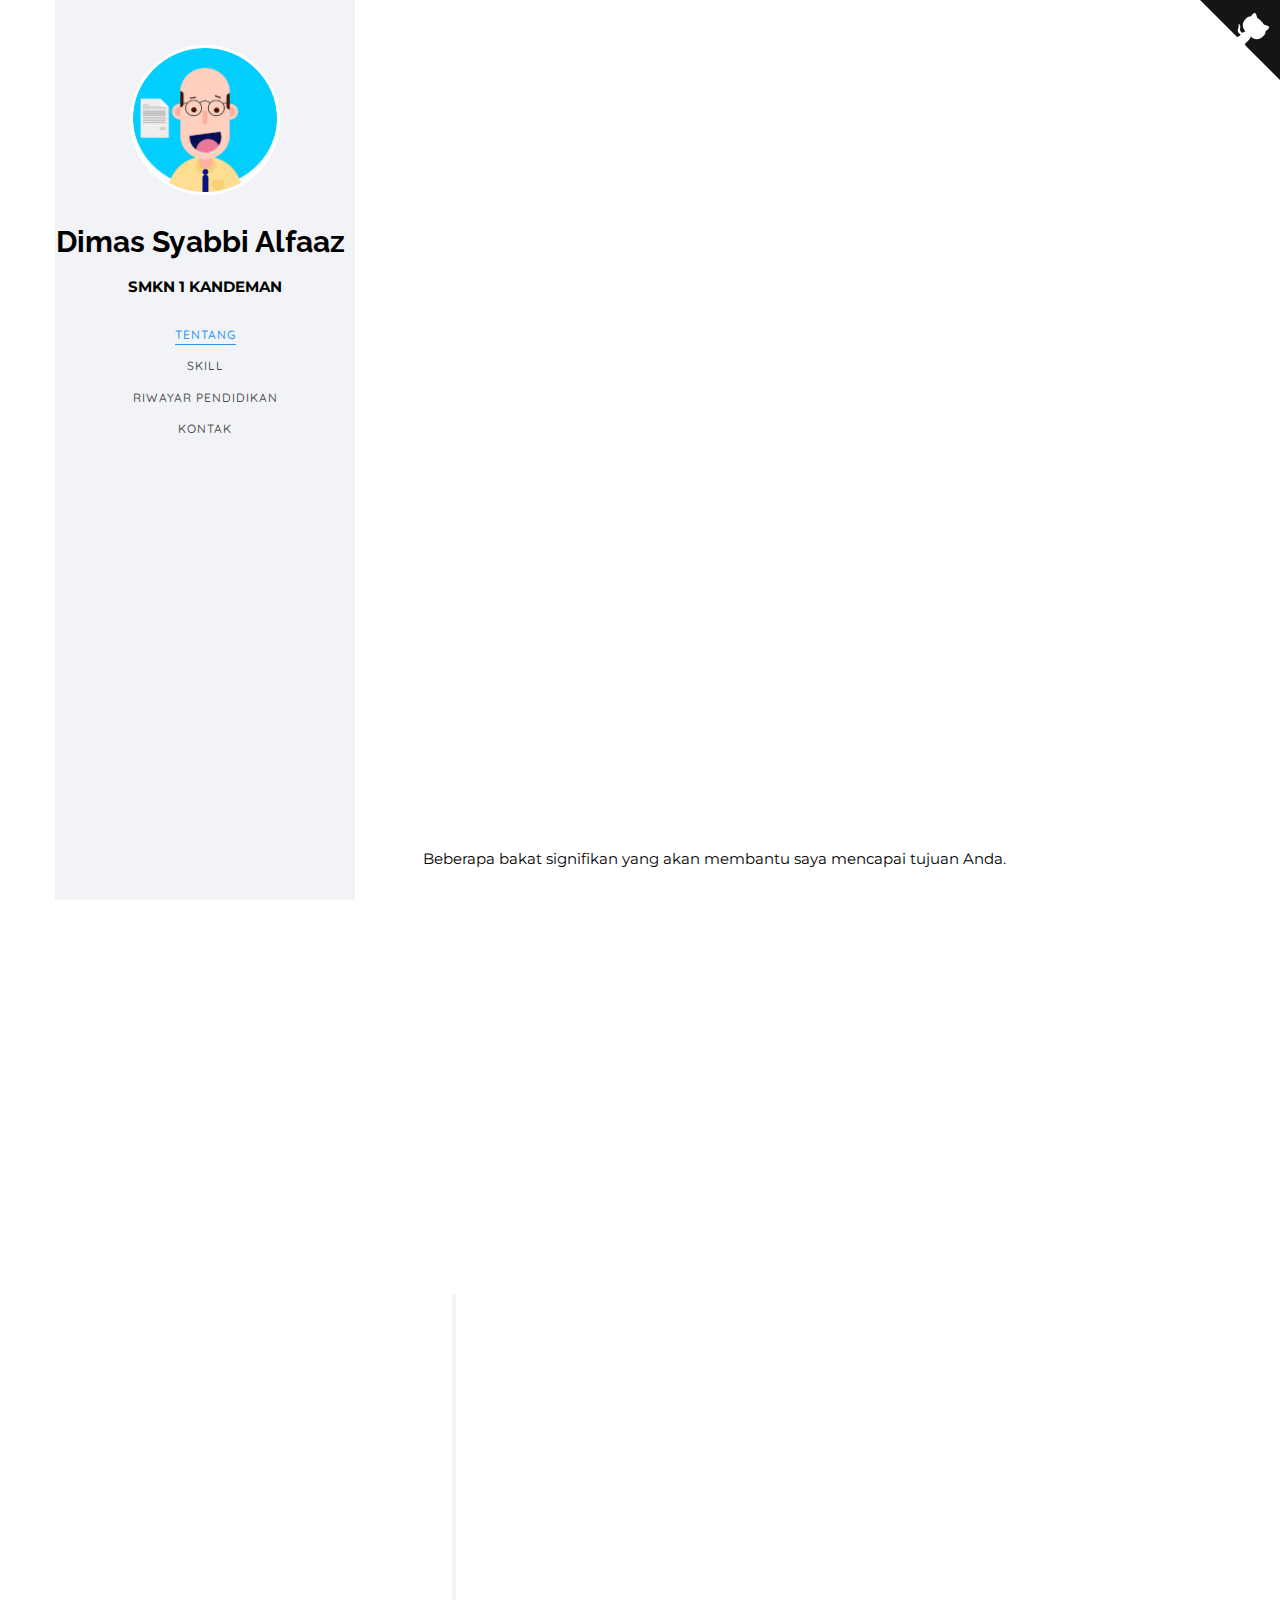
==== index.html @ 08965511 "Update index.html" ====
<!DOCTYPE HTML>
<html>
   <head>
      <meta charset="utf-8">
      <meta http-equiv="X-UA-Compatible" content="IE=edge">
      <title>Dimas Syabbi ALfaaz - Computer Science Portfolio Webpage</title>
      <meta name="viewport" content="width=device-width, initial-scale=1">
      <meta name="description" content="Portfolio webpage of Dimas Syabbi Alfaaz" />
      <meta name="keywords" content="portfolio,website,personal website,github,projects,computer science and engineering" />
      <meta name="author" content="Dimas Syabbi Alfaaz" />
      <!--Social Media icons--> 
      <link rel="stylesheet" href="https://cdnjs.cloudflare.com/ajax/libs/font-awesome/4.7.0/css/font-awesome.min.css">
      <!-- Place favicon.ico and apple-touch-icon.png in the root directory -->
      <link rel="icon" type="image/png" href="logo.png">
      <link href="https://fonts.googleapis.com/css?family=Quicksand:300,400,500,700" rel="stylesheet">
      <link href="https://fonts.googleapis.com/css?family=Playfair+Display:400,400i,700" rel="stylesheet">
      <link href="https://fonts.googleapis.com/css?family=Montserrat|Open+Sans|Raleway&display=swap" rel="stylesheet">
      <!-- Animate.css -->
      <link rel="stylesheet" href="css/animate.css">
      <!-- Bootstrap  -->
      <link rel="stylesheet" href="css/bootstrap.css">
      <!-- Flexslider  -->
      <link rel="stylesheet" href="css/flexslider.css">
      <!-- Flaticons  -->
      <link rel="stylesheet" href="fonts/flaticon/font/flaticon.css">
      <!-- Theme style  -->
      <link rel="stylesheet" href="css/style.css">
      <!-- Modernizr JS -->
      <script src="js/modernizr-2.6.2.min.js"></script>
   </head>
   <body>
      <div id="colorlib-page">
         <div class="container-wrap">
            <a href="#" class="js-colorlib-nav-toggle colorlib-nav-toggle" data-toggle="collapse" data-target="#navbar" aria-expanded="false" aria-controls="navbar"><i></i></a> 
            <!----Side bar--->
            <aside id="colorlib-aside" role="complementary" class="border js-fullheight">
               <div class="text-center">
                  <div class="author-img" style="background-image: url(images/IMG_-wl1xai.jpg);"></div>
                  <h1 id="colorlib-logo"><a>Dimas Syabbi Alfaaz</a></h1>
                  <p><strong>SMKN 1 KANDEMAN</strong></p>
               </div>
               <nav id="colorlib-main-menu" role="navigation" class="navbar">
                  <div id="navbar" class="collapse">
                     <ul>
                        <li><a href="#" data-nav-section="about">Tentang</a></li>
                        <li><a href="#" data-nav-section="skills">Skill</a></li>
                        <li><a href="#" data-nav-section="experience">Riwayar Pendidikan</a></li>
                        <li><a href="#" data-nav-section="contact">Kontak</a></li>
                     </ul>
                  </div>
               </nav>
            </aside>
            <!--- Github ribbon ----------->
            <a class="github-corner" aria-label="View source on GitHub">
               <svg width="80" height="80" viewBox="0 0 250 250" style="fill:#151513; color:#fff; position: absolute; top: 0; border: 0; right: 0;" aria-hidden="true">
                  <path d="M0,0 L115,115 L130,115 L142,142 L250,250 L250,0 Z"></path>
                  <path d="M128.3,109.0 C113.8,99.7 119.0,89.6 119.0,89.6 C122.0,82.7 120.5,78.6 120.5,78.6 C119.2,72.0 123.4,76.3 123.4,76.3 C127.3,80.9 125.5,87.3 125.5,87.3 C122.9,97.6 130.6,101.9 134.4,103.2" fill="currentColor" style="transform-origin: 130px 106px;" class="octo-arm"></path>
                  <path d="M115.0,115.0 C114.9,115.1 118.7,116.5 119.8,115.4 L133.7,101.6 C136.9,99.2 139.9,98.4 142.2,98.6 C133.8,88.0 127.5,74.4 143.8,58.0 C148.5,53.4 154.0,51.2 159.7,51.0 C160.3,49.4 163.2,43.6 171.4,40.1 C171.4,40.1 176.1,42.5 178.8,56.2 C183.1,58.6 187.2,61.8 190.9,65.4 C194.5,69.0 197.7,73.2 200.1,77.6 C213.8,80.2 216.3,84.9 216.3,84.9 C212.7,93.1 206.9,96.0 205.4,96.6 C205.1,102.4 203.0,107.8 198.3,112.5 C181.9,128.9 168.3,122.5 157.7,114.1 C157.9,116.9 156.7,120.9 152.7,124.9 L141.0,136.5 C139.8,137.7 141.6,141.9 141.8,141.8 Z" fill="currentColor" class="octo-body"></path>
               </svg>
            </a>
            <style>.github-corner:hover .octo-arm{animation:octocat-wave 560ms ease-in-out}@keyframes octocat-wave{0%,100%{transform:rotate(0)}20%,60%{transform:rotate(-25deg)}40%,80%{transform:rotate(10deg)}}@media (max-width:500px){.github-corner:hover .octo-arm{animation:none}.github-corner .octo-arm{animation:octocat-wave 560ms ease-in-out}}</style>
            <!----- main page--------->
            <div id="colorlib-main">
               <!-------------------Intro--------------->
               <section class="colorlib-about" data-section="about">
                  <div class="colorlib-narrow-content">
                     <div class="row">
                        <div class="col-md-12">
                           <div class="row row-bottom-padded-sm animate-box" data-animate-effect="fadeInLeft">
                              <div class="col-md-12" style="margin-bottom: -30px">
                                 <p style="margin-top: 20px;">Hi there! Welcome to my portfolio page.</p>
                              </div>
                           </div>
                        </div>
                     </div>
                  </div>
               </section>
               <!---------------About me---------------------->
               <section class="colorlib-about" data-section="about">
                  <div class="colorlib-narrow-content">
                     <div class="row">
                        <div class="col-md-12">
                           <div class="row row-bottom-padded-sm animate-box" data-animate-effect="fadeInLeft">
                              <div class="col-md-12">
                                 <div class="about-desc">
                                    <h2>About Me</h2>
                                    <hr>
                                    <p>Saya Dimas, pengembang perangkat lunak dari Indonesia. Saya seorang siswa Ilmu Komputer dan Teknik sarjana di bidang Rekayasa Perangkat Lunak, SMKN 1 KANDEMAN.

                                    </p>
                                 </div>
                              </div>
                           </div>
                           <div class="row">
                              <div class="col-md-3 animate-box" data-animate-effect="fadeInRight">
                                 <a href="cp.html" target="_blank">
                                    <div class="services color-5">
                                       <span class="icon2"><i class="fa fa-desktop"></i></span>
                                       <h3>Programming<br> Profile</h3>
                                    </div>
                                 </a>
                              </div>
                              <div class="col-md-3 animate-box" data-animate-effect="fadeInRight">
                                 <a href="webdev.html" target="_blank">
                                    <div class="services color-2">
                                       <span class="icon2"><i class="fa fa-code"></i></span>
                                       <h3>Web<br> Designing</h3>
                                    </div>
                                 </a>
                              </div>
                              <div class="col-md-3 animate-box" data-animate-effect="fadeInRight">
                                 <a href="software.html" target="_blank">
                                    <div class="services color-3">
                                       <span class="icon2"><i class="fa fa-terminal"></i></span>
                                       <h3>Software Development</h3>
                                    </div>
                                 </a>
                              </div>
                              <div class="col-md-3 animate-box" data-animate-effect="fadeInRight">
                                 <a href="android.html" target="_blank">
                                    <div class="services color-4">
                                       <span class="icon2"><i class="fa fa-android"></i></span>
                                       <h3>Android Applications</h3>
                                    </div>
                                 </a>
                              </div>
                              
                           </div>
                           <div class="row">
                              <div class="col-md-12 animate-box" data-animate-effect="fadeInLeft">
                                 <div class="hire">
                                    <h2>
Anda akan senang mengetahui bahwa saya telah menyelesaikan lebih dari 20 proyek dengan sukses!</h2>
<!--                                    <a href="#" class="btn-hire" style="text-align: center;">Download Resume</a>-->
                                 </div>
                              </div>
                           </div>
                        </div>
                     </div>
                  </div>
               </section>
               <!------Skills---------------->
               <section class="colorlib-skills" data-section="skills">
                  <div class="colorlib-narrow-content">
                     <div class="row">
                        <div class="col-md-6 col-md-offset-3 col-md-pull-3 animate-box" data-animate-effect="fadeInLeft">
                           <!--	<span class="heading-meta">My Specialty</span> -->
                           <h2>Skills</h2>
                           <hr>
                        </div>
                     </div>
                     <p>Beberapa bakat signifikan yang akan membantu saya mencapai tujuan Anda.</p>
                     <div class="row">
                        <div class="col-md-6 animate-box" data-animate-effect="fadeInLeft">
                           <div class="progress-wrap">
                              <h3 style="font-weight: 500;">C/C++(STL)</h3>
                              <div class="progress">
                                 <div class="progress-bar color-1" role="progressbar" aria-valuenow="80"
                                    aria-valuemin="0" aria-valuemax="100" style="width:80%">
                                    <span>80%</span>
                                 </div>
                              </div>
                           </div>
                        </div>
                         <div class="col-md-6 animate-box" data-animate-effect="fadeInRight">
                           <div class="progress-wrap">
                              <h3 style="font-weight: 500;">Algorithms</h3>
                              <div class="progress">
                                 <div class="progress-bar color-6" role="progressbar" aria-valuenow="80"
                                    aria-valuemin="0" aria-valuemax="100" style="width:80%">
                                    <span>80%</span>
                                 </div>
                              </div>
                           </div>
                        </div>
             
                       
                        <div class="col-md-6 animate-box" data-animate-effect="fadeInRight">
                           <div class="progress-wrap">
                              <h3 style="font-weight: 500;">HTML/Bootstrap</h3>
                              <div class="progress">
                                 <div class="progress-bar color-4" role="progressbar" aria-valuenow="70"
                                    aria-valuemin="0" aria-valuemax="100" style="width:70%">
                                    <span>70%</span>
                                 </div>
                              </div>
                           </div>
                        </div>
                        <div class="col-md-6 animate-box" data-animate-effect="fadeInLeft">
                           <div class="progress-wrap">
                              <h3 style="font-weight: 500;">Java/Android/Spring</h3>
                              <div class="progress">
                                 <div class="progress-bar color-5" role="progressbar" aria-valuenow="50"
                                    aria-valuemin="0" aria-valuemax="100" style="width:50%">
                                    <span>50%</span>
                                 </div>
                              </div>
                           </div>
                        </div>
                        <div class="col-md-6 animate-box" data-animate-effect="fadeInRight">
                           <div class="progress-wrap">
                              <h3 style="font-weight: 500;">MySQL/MongoDB</h3>
                              <div class="progress">
                                 <div class="progress-bar color-6" role="progressbar" aria-valuenow="50"
                                    aria-valuemin="0" aria-valuemax="100" style="width:50%">
                                    <span>50%</span>
                                 </div>
                              </div>
                           </div>
                        </div>
                        <div class="col-md-6 animate-box" data-animate-effect="fadeInLeft">
                           <div class="progress-wrap">
                              <h3 style="font-weight: 500;">Git/Postman</h3>
                              <div class="progress">
                                 <div class="progress-bar color-7" role="progressbar" aria-valuenow="70"
                                    aria-valuemin="0" aria-valuemax="100" style="width:70%">
                                    <span>70%</span>
                                 </div>
                              </div>
                           </div>
                        </div>
                        <div class="col-md-6 animate-box" data-animate-effect="fadeInRight">
                           <div class="progress-wrap">
                              <h3 style="font-weight: 500;">JavaScript/Nodejs</h3>
                              <div class="progress">
                                 <div class="progress-bar color-3" role="progressbar" aria-valuenow="20"
                                    aria-valuemin="0" aria-valuemax="100" style="width:20%">
                                    <span>20%</span>
                                 </div>
                              </div>
                           </div>
                        </div>
                     </div>
                  </div>
               </section>
               <!--------------Work Experience----------->
               <section class="colorlib-experience" data-section="experience">
                  <div class="colorlib-narrow-content">
                     <div class="row">
                        <div class="col-md-6 col-md-offset-3 col-md-pull-3 animate-box" data-animate-effect="fadeInLeft">
                           <h2>Study Experience</h2>
                           <hr>
                        </div>
                     </div>
                     <div class="row">
                        <div class="col-md-12">
                           <div class="timeline-centered">
                              <article class="timeline-entry animate-box" data-animate-effect="fadeInRight">
                                 <div class="timeline-entry-inner">
                                    <div class="timeline-icon color-5">
                                       <i class="fa fa-user"></i>
                                    </div>
                                    <div class="timeline-label">
                                       <h2><a href="#">SMK N1 KANDEMAN</a> <span>July 2019 - Present</span></h2>
                                       <p><strong><a href="https://auth.geeksforgeeks.org/user/somawatvinay/profile"></a>Rekayasa Perangkat Lunak</a></strong><br>Sekolah Menengah Kejuruan yang memiliki banyak jurusan dan Rekayasa Perangkat lunak salah satu nya.</p>
                                       <p></p>
                                    </div>
                                 </div>
                              </article>
                              <article class="timeline-entry animate-box" data-animate-effect="fadeInLeft">
                                 <div class="timeline-entry-inner">
                                    <div class="timeline-icon color-1">
                                       <i class="fa fa-code"></i>
                                    </div>
                                    <div class="timeline-label">
                                       <h2><a href="#">SMP N1 BATANG</a> <span>May 2019 - June 2019</span></h2>
                                       <p><strong>Sekolah Menengah Pertama</strong><br>Sekolah Menengah Pertama yang terdiri dari 3 tingkatan kelas selama 3 tahun</p>
                                       <p></p>
                                    </div>
                                 </div>
                              </article>
                              <article class="timeline-entry animate-box" data-animate-effect="fadeInRight">
                                 <div class="timeline-entry-inner">
                                    <div class="timeline-icon color-2">
                                       <i class="fa fa-globe"></i>
                                    </div>
                                    <div class="timeline-label">
                                       <h2><a href="#">SDN 1 Denasri Wetan</a> <span>December 2018 - April 2019 </span></h2>
                                       <p><strong>Sekolah Dasar</strong><br>Sekolah Dasar yang terdiri dari 6 tingkatan kelas Selama 6 Tahun <br></p>
                                    </div>
                                 </div>
                              </article>
                              <article class="timeline-entry begin animate-box" data-animate-effect="fadeInBottom">
                                 <div class="timeline-entry-inner">
                                    <div class="timeline-icon color-none">
                                    </div>
                                 </div>
                              </article>
                           </div>
                        </div>
                     </div>
                  </div>
               </section>
               <!--------Contact---------->
               <section class="colorlib-contact" data-section="contact">
                  <div class="colorlib-narrow-content">
                     <div class="row">
                        <div class="col-md-12">
                           <div class="row row-bottom-padded-sm animate-box" data-animate-effect="fadeInLeft">
                              <h2>Contact</h2>
                              <hr>
                              <p>Jika Anda ingin terhubung dengan saya, baik itu untuk menyelidiki inovasi, bisnis, atau sekadar menyapa, jangan ragu untuk mengirim saya email di <strong><a href = "mailto: bimtarseri@gmail.com">bimtarseri@gmail.com</a></strong></p>
                              <p>Visit my blog <strong><a href="https://dimassyabbi.github.io">programming dairies.</a></strong></p>
                           </div>
                        </div>
                     </div>
                  </div>
               </section>
               <!------------Footer------------->
               <section class="colorlib-footer" data-section="footer">
                  <div class="colorlib-narrow-content">
                     <div class="row">
                        <div class="col-md-12">
                           <div class="row row-bottom-padded-sm animate-box" data-animate-effect="fadeInLeft">
                              <div class="hire">
                                 <div align=center>
                                    <link href="https://fonts.googleapis.com/css?family=Cookie" rel="stylesheet">
                                 
                                    <p style="font-size: 30px; margin-bottom: 0px;"><a href="https://twitter.com/dimassyb212" style="color: black;" class="fa fa-twitter"></a> &nbsp;&nbsp;&nbsp;&nbsp;
                                       <a href="https://www.linkedin.com/in/dimas-syabbi-alfaaz-27a752192/" style="color: black;" class="fa fa-linkedin"></a> &nbsp;&nbsp;&nbsp;&nbsp;
                                       <a href="https://www.quora.com/profile/Vinay-Somawat" style="color: black;" class="fa fa-quora"></a> &nbsp;&nbsp;&nbsp;&nbsp;
                                       <a href="https://github.com/dimassyabbi" style="color: black;" class="fa fa-github"></a>
                                    </p>
                                 </div>
                                 <p style="text-align: center; margin-bottom: -20px;"><strong>&copy; Copyrights, Made With Love.</strong></p>
                              </div>
                           </div>
                        </div>
                     </div>
                  </div>
               </section>
            </div>
            <!-- end:colorlib-main -->
         </div>
         <!-- end:container-wrap -->
      </div>
      <!-- end:colorlib-page -->
      <!-- jQuery -->
      <script src="js/jquery.min.js"></script>
      <!-- jQuery Easing -->
      <script src="js/jquery.easing.1.3.js"></script>
      <!-- Bootstrap -->
      <script src="js/bootstrap.min.js"></script>
      <!-- Waypoints -->
      <script src="js/jquery.waypoints.min.js"></script>
      <!-- Flexslider -->
      <script src="js/jquery.flexslider-min.js"></script>
      <!-- Counters -->
      <script src="js/jquery.countTo.js"></script>
      <!-- MAIN JS -->
      <script src="js/main.js"></script>
   </body>
</html>
---- fonts/flaticon/font/flaticon.css ----
.flaticons-solid:before {
  font-family: "FlatIcons Solid";
  speak: none;
  font-style: normal;
  font-weight: normal;
  line-height: 1;
  -webkit-font-smoothing: antialiased; }
  
.flaticons-stroke:before {
  font-family: "FlatIcons Stroke";
  speak: none;
  font-style: normal;
  font-weight: normal;
  line-height: 1;
  -webkit-font-smoothing: antialiased; }

[class=^"flaticons-"].A1:before,
[class=^"flaticons-"].paperclip-2:before {
  content: "e000"; }

[class=^"flaticons-"].A2:before {
  content: "e001"; }

[class=^"flaticons-"].A3:before {
  content: "e002"; }

[class=^"flaticons-"].B1:before {
  content: "e003"; }

[class=^"flaticons-"].B2:before {
  content: "e004"; }

[class=^"flaticons-"].B3:before {
  content: "e005"; }

[class=^"flaticons-"].C1:before {
  content: "e006"; }

[class=^"flaticons-"].C2:before {
  content: "e007"; }

[class=^"flaticons-"].C3:before {
  content: "e008"; }
---- css/style.css ----
@font-face {
  font-family: 'icomoon';
  src: url("../fonts/icomoon/icomoon.eot?srf3rx");
  src: url("../fonts/icomoon/icomoon.eot?srf3rx#iefix") format("embedded-opentype"), url("../fonts/icomoon/icomoon.ttf?srf3rx") format("truetype"), url("../fonts/icomoon/icomoon.woff?srf3rx") format("woff"), url("../fonts/icomoon/icomoon.svg?srf3rx#icomoon") format("svg");
  font-weight: normal;
  font-style: normal; }

/* =======================================================
*
* 	Template Style 
*	Edit this section
*
* ======================================================= */
body {
  font-family: "Quicksand", Arial, sans-serif;
  font-weight: 400;
  font-size: 15px;
  line-height: 1.8;
  color: rgba(0, 0, 0, 0.7); }
  @media screen and (max-width: 992px) {
    body {
      font-size: 16px; } 
      h2{
          text-align: center;
      }}

a {
  color: #2c98f0;
  -webkit-transition: 0.5s;
  -o-transition: 0.5s;
  transition: 0.5s; }
  a:hover, a:active, a:focus {
    color: #2c98f0;
    outline: none;
    text-decoration: none !important; }

p {
  margin-bottom: 1.5em;
    color: black;
    font-family: 'Montserrat', sans-serif;
}
x{
    margin-bottom: 1.5em;
    background-color:darkkhaki;
    color: black;
    backface-visibility: visible;
}

h1, h4, h5, h6 {
  color: #000;
  font-family: "Playfair Display", Georgia, serif;
  font-weight: 400;
  margin: 0 0 30px 0; }

h2{
    color: #000;
  font-family: "Playfair Display", Georgia, serif;
  font-weight: 200;
  margin: 0 0 20px 0;
}
h3{
    color: #000;
  font-family: "Playfair Display", Georgia, serif;
  font-weight: 200;
  margin: 0 0 30px 0;
}

figure {
  margin-bottom: 2.5em;
  float: left;
  width: 100%; }
  figure figcaption {
    font-size: 16px;
    width: 80%;
    margin: 20px auto 0px auto;
    color: #b3b3b3;
    font-style: italic;
    font-family: "Quicksand", Arial, sans-serif; }
    @media screen and (max-width: 480px) {
      figure figcaption {
        width: 100%; } }

::-webkit-selection {
  color: #fff;
  background: #2c98f0; }

::-moz-selection {
  color: #fff;
  background: #2c98f0; }

::selection {
  color: #fff;
  background: #2c98f0; }

#colorlib-page {
  width: 100%;
  overflow: hidden;
  position: relative; }

#colorlib-aside {
  padding-top: 3em;
  padding-bottom: 1px;
  float:left;
  width: 300px;
  position: fixed;
  z-index: 1001;
    background-color: #f2f3f7;
  -webkit-transition: 0.5s;
  -o-transition: 0.5s;
  transition: 0.5s; }
  @media screen and (max-width: 768px) {
    #colorlib-aside {
      width: 300px;
      -moz-transform: translateX(-300px);
      -webkit-transform: translateX(-300px);
      -ms-transform: translateX(-300px);
      -o-transform: translateX(-300px);
      transform: translateX(-300px);
      padding-top: 4em;
	  background-color: #f2f3f7;
        height: auto;
      } }
  #colorlib-aside .author-img {
    width: 150px;
    height: 150px;
    margin: 0 auto;
    margin-bottom: 30px;
    -webkit-border-radius: 50%;
    -moz-border-radius: 50%;
    -ms-border-radius: 50%;
    border-radius: 50%;
    border: 3px solid white;}
#colorlib-aside h1{
    color: #000;
  font-family: 'Raleway', sans-serif;
}
  #colorlib-aside .position {
    display: block;
    margin-bottom: 2em;
    font-size: 12px;
    text-transform: uppercase; }
  #colorlib-aside #colorlib-logo {
    text-align: right;
    font-weight: 700;
    font-size: 30px;
    margin-bottom: .5em;
    display: block;
    width: 100%; }
    #colorlib-aside #colorlib-logo a {
      display: block;
      text-align: center;
      color: #000;
      padding-right: .3em;}
  #colorlib-aside #colorlib-main-menu {
    display: block;
    width: 100%; }
    #colorlib-aside #colorlib-main-menu .collapse {
      display: block !important; }
    #colorlib-aside #colorlib-main-menu ul {
      text-align: center;
      margin: 0;
      padding: 0; }
      @media screen and (max-width: 768px) {
        #colorlib-aside #colorlib-main-menu ul {
          margin: 0 0 2em 0; } }
      #colorlib-aside #colorlib-main-menu ul li {
        margin: 0 0 10px 0;
        padding: 0;
        list-style: none;
        font-size: 12px;
        font-weight: 500;
        text-transform: uppercase;
        letter-spacing: 1px; }
        #colorlib-aside #colorlib-main-menu ul li a {
          color: rgba(0, 0, 0, 0.7);
          text-decoration: none;
          position: relative;
          padding: 10px 0;
          font-family: "Quicksand", Arial, sans-serif;
          -webkit-transition: 0.3s;
          -o-transition: 0.3s;
          transition: 0.3s; }
          #colorlib-aside #colorlib-main-menu ul li a:after {
            content: "";
            position: absolute;
            height: 1px;
            bottom: 7px;
            left: 0;
            right: 0;
            background-color: #2c98f0;
            visibility: hidden;
            -webkit-transform: scaleX(0);
            -moz-transform: scaleX(0);
            -ms-transform: scaleX(0);
            -o-transform: scaleX(0);
            transform: scaleX(0);
            -webkit-transition: all 0.3s cubic-bezier(0.175, 0.885, 0.32, 1.275);
            -moz-transition: all 0.3s cubic-bezier(0.175, 0.885, 0.32, 1.275);
            -ms-transition: all 0.3s cubic-bezier(0.175, 0.885, 0.32, 1.275);
            -o-transition: all 0.3s cubic-bezier(0.175, 0.885, 0.32, 1.275);
            transition: all 0.3s cubic-bezier(0.175, 0.885, 0.32, 1.275); }
          #colorlib-aside #colorlib-main-menu ul li a:hover {
            text-decoration: none;
            color: black; }
            #colorlib-aside #colorlib-main-menu ul li a:hover:after {
              visibility: visible;
              -webkit-transform: scaleX(1);
              -moz-transform: scaleX(1);
              -ms-transform: scaleX(1);
              -o-transform: scaleX(1);
              transform: scaleX(1); }
        #colorlib-aside #colorlib-main-menu ul li.active a {
          color: #2c98f0; }
          #colorlib-aside #colorlib-main-menu ul li.active a:after {
            visibility: visible;
            -webkit-transform: scaleX(1);
            -moz-transform: scaleX(1);
            -ms-transform: scaleX(1);
            -o-transform: scaleX(1);
            transform: scaleX(1); }
  #colorlib-aside .colorlib-footer {
    font-size: 20px;
    text-align: center;
    font-weight: 400;
    color: rgba(0, 0, 0, 0.5);
    padding: 0 20px;
    width: 100%;}
    @media screen and (max-width: 768px) {
      #colorlib-aside .colorlib-footer {
        position: fixed;
        height: auto;} }
    #colorlib-aside .colorlib-footer span {
      display: block;}
    #colorlib-aside .colorlib-footer ul {
      padding: 0 20px;
      margin: 0 0 10px 0; }
      #colorlib-aside .colorlib-footer ul li {
        padding: 0 20px;
        margin: 0 0 10px 0;
        display: inline;
        list-style: none; }
#colorlib-aside .colorlib-footer h3 {
    font-family:inherit;
          padding: 4px; }
#colorlib-aside .colorlib-footer h3 a
{
    color: #FF722C;
    font-size: 18px;
}
#rcorners2 {
    border-radius: 15px;
  background: black;
  padding: 20px; 
  width: 50%;
  height: 40px; 
}
        #colorlib-aside .colorlib-footer ul li a {
          color: rgba(255, 255, 255, 0.3);
          padding: 4px; }
          #colorlib-aside .colorlib-footer ul li a:hover, #colorlib-aside .colorlib-footer ul li a:active, #colorlib-aside .colorlib-footer ul li a:focus {
            text-decoration: none;
            outline: none;
            color: black; }

.container-wrap {
  max-width: 1170px;
  margin: 0 auto; }

#colorlib-main {
  width: calc(100% - 300px);
  float: right;
  -webkit-transition: 0.5s;
  -o-transition: 0.5s;
  transition: 0.5s; }
  @media screen and (max-width: 768px) {
    #colorlib-main {
      width: 100%;
      padding: 0 1em; } }

#colorlib-hero {
  min-height: 500px;
  background: #fff url(../images/loader.gif) no-repeat center center;
  width: 100%;
  float: left;
  margin-bottom: 10em;
  clear: both; }
  #colorlib-hero .flexslider {
    border: none;
    z-index: 1;
    margin-bottom: 0; }
    #colorlib-hero .flexslider .slides {
      position: relative;
      overflow: visible; }
      #colorlib-hero .flexslider .slides li {
        background-repeat: no-repeat;
        background-size: cover;
        background-position: bottom center;
        min-height: 400px;
        position: relative; }
    #colorlib-hero .flexslider .flex-control-nav {
      bottom: 20px;
      z-index: 1000;
      left: 20px;
      float: left;
      width: auto; }
      @media screen and (max-width: 768px) {
        #colorlib-hero .flexslider .flex-control-nav {
          right: 20px;
          top: 100px; } }
      #colorlib-hero .flexslider .flex-control-nav li {
        display: block;
        margin-bottom: 10px; }
        #colorlib-hero .flexslider .flex-control-nav li a {
          background: rgba(0, 0, 0, 0.5);
          -webkit-box-shadow: none;
          box-shadow: none;
          width: 12px;
          height: 12px;
          cursor: pointer; }
          #colorlib-hero .flexslider .flex-control-nav li a.flex-active {
            cursor: pointer;
            background: transparent;
            border: 2px solid #2c98f0; }
    #colorlib-hero .flexslider .flex-direction-nav {
      display: none; }
    #colorlib-hero .flexslider .slider-text {
      display: table;
      opacity: 0;
      min-height: 500px;
      z-index: 9; }
      #colorlib-hero .flexslider .slider-text > .slider-text-inner {
        display: table-cell;
        vertical-align: middle;
        min-height: 700px;
        padding: 2.5em;
        position: relative; }
        @media screen and (max-width: 768px) {
          #colorlib-hero .flexslider .slider-text > .slider-text-inner {
            text-align: center; } }
        #colorlib-hero .flexslider .slider-text > .slider-text-inner h1, #colorlib-hero .flexslider .slider-text > .slider-text-inner h2 {
          margin: 0;
          padding: 0;
          color: black;
          font-family: "Playfair Display", Georgia, serif; }
        #colorlib-hero .flexslider .slider-text > .slider-text-inner h1 {
          margin-bottom: 20px;
          font-size: 60px;
          line-height: 1.3;
          font-weight: 700; }
          @media screen and (max-width: 768px) {
            #colorlib-hero .flexslider .slider-text > .slider-text-inner h1 {
              font-size: 28px; } }
        #colorlib-hero .flexslider .slider-text > .slider-text-inner h2 {
          font-size: 10px;
          line-height: 1.5;
          margin-bottom: 30px;
          font-weight: 300;
          font-family: "Quicksand", Arial, sans-serif; }
          #colorlib-hero .flexslider .slider-text > .slider-text-inner h2 a {
            color: rgba(44, 152, 240, 0.8);
            border-bottom: 1px solid rgba(44, 152, 240, 0.7); }
        #colorlib-hero .flexslider .slider-text > .slider-text-inner .heading-section {
          font-size: 50px; }
          @media screen and (max-width: 768px) {
            #colorlib-hero .flexslider .slider-text > .slider-text-inner .heading-section {
              font-size: 30px; } }
        #colorlib-hero .flexslider .slider-text > .slider-text-inner s
.colorlib-lead {
          font-size: 20px;
          color: #fff; }
        #colorlib-hero .flexslider .slider-text > .slider-text-inner p {
          margin-bottom: 0; }
        #colorlib-hero .flexslider .slider-text > .slider-text-inner .btn {
          font-size: 12px;
          text-transform: uppercase;
          letter-spacing: 2px;
          color: #000;
          padding: 10px 15px !important;
          border: none;
          font-weight: 400; }
          #colorlib-hero .flexslider .slider-text > .slider-text-inner .btn.btn-learn {
            color: #000;
            border: 1px solid #000;
            background: transparent !important; }
            #colorlib-hero .flexslider .slider-text > .slider-text-inner .btn.btn-learn:hover {
              background: transparent !important;
              border: 1px solid #000 !important; }
          @media screen and (max-width: 768px) {
            #colorlib-hero .flexslider .slider-text > .slider-text-inner .btn {
              width: 100%; } }

body.offcanvas {
  overflow-x: hidden; }
  body.offcanvas #colorlib-aside {
    -moz-transform: translateX(0);
    -webkit-transform: translateX(0);
    -ms-transform: translateX(0);
    -o-transform: translateX(0);
    transform: translateX(0);
    width: 300px;
    background-color: #f2f3f7;
    z-index: 999;
    position: fixed; }
  body.offcanvas #colorlib-main, body.offcanvas .colorlib-nav-toggle {
    top: 0;
    -moz-transform: translateX(300px);
    -webkit-transform: translateX(300px);
    -ms-transform: translateX(300px);
    -o-transform: translateX(300px);
    transform: translateX(300px); }

.colorlib-narrow-content {
  padding: 0 4.5em; }
  @media screen and (max-width: 878px) {
    .colorlib-narrow-content {
        width: 100%;
      padding: 0 1em; } }

.no-gutters {
  margin: 0;
  padding: 0; }

.colorlib-experience,
.colorlib-skills,
.colorlib-education,
.colorlib-blog,
.colorlib-work,
.colorlib-about,
.colorlib-installation,
.colorlib-services,
.colorlib-footer,
.colorlib-contact{
  padding-top: 2em;
  padding-bottom: 0em;
  clear: both;
  width: 100%;
  display: block; }
  @media screen and (max-width: 768px) {
    .colorlib-experience,
    .colorlib-skills,
    .colorlib-education,
    .colorlib-blog,
    .colorlib-work,
    .colorlib-about,
    .colorlib-installation,
    .colorlib-services,
      .colorlib-contact{
      padding-top: 2em;
      padding-bottom: 0em; } }


#colorlib-footer2 {
    background: black;
    width: 100%;
    padding-bottom: 3em;
    padding-top: 2em;
    padding-right: 2em;
    
}
#colorlib-footer2 .h2{
    color: red;
    text-align: center;
}

.author-img {
  background-size: cover;
  background-position: center center;
  background-repeat: no-repeat;
  position: relative; }

.colorlib-heading {
  font-size: 18px;
  margin-bottom: 2em;
  font-weight: 700;
  text-transform: uppercase;
  letter-spacing: 5px;
  line-height: 1.8;
  position: relative; }
  .colorlib-heading span {
    display: block; }
  @media screen and (max-width: 768px) {
    .colorlib-heading {
      margin-bottom: 2em; } }

.heading-meta {
  margin-bottom: 15px;
  display: block;
  font-size: 10px;
  text-transform: uppercase;
  color: #999999;
  font-weight: 500;
  letter-spacing: 5px; }

.about-img {
  width: 100%;
  height: 600px;
  margin-bottom: 10px;
margin-left: 10px;}

.about-desc h3 {
  font-size: 18px;
  text-transform: uppercase;
  letter-spacing: 5px;
  font-weight: 500; }

.hire {
  padding: 2em;
  background: #f9bf3f; }
  .hire h2 {
    line-height: 1.5; }
  .hire .btn-hire {
    color: #000;
    text-transform: uppercase;
    letter-spacing: 1px;
    bordeR: 1px solid #000;
    padding: 2px 10px; }

.fancy-collapse-panel .panel-default > .panel-heading {
  padding: 0; }

#projects {
  padding: 50px 15px;
  border-bottom: 1px solid #dcd9d9;
  text-align: center
}

#projects h2 {
  color: #374054;
  margin-bottom: 50px
}

.project {
  position: relative;
  max-width: 900px;
  margin: 0 auto 30px auto;
  overflow: hidden;
  background: #fff;
  border-radius: 4px
}

.project-image {
  float: left
}

.project-info {
  position: absolute;
  top: 50%;
  transform: translateY(-50%);
  margin-left: 300px;
  padding: 15px
}

.project-info h3 {
  font-size: 1.5em;
  font-weight: 300;
  color: #374054;
  margin: 0 0 15px 0
}

.project-info p {
  color: #74808a;
  margin: 0 0 15px 0;
  font-size: 0.9em
}

.no-image .project-info {
  position: relative;
  margin: 0;
  padding: 30px 15px;
  transform: none
}

#more-projects {
  display: none
}


.panel-heading a {
  padding: 20px 25px;
  display: block;
  width: 100%;
  font-weight: 500;
  font-size: 14px;
  letter-spacing: 1px;
  text-transform: uppercase;
  font-family: "Quicksand", Arial, sans-serif;
  background-color: #2c98f0;
  color: #fff;
  position: relative;
  -webkit-box-shadow: none !important;
  -moz-box-shadow: none !important;
  -ms-box-shadow: none !important;
  -o-box-shadow: none !important;
  box-shadow: none !important; }

.panel {
  -webkit-box-shadow: none !important;
  -moz-box-shadow: none !important;
  -ms-box-shadow: none !important;
  -o-box-shadow: none !important;
  box-shadow: none !important;
  border: none; }

.panel-heading a:after {
  font-family: "icomoon";
  content: "\e115";
  position: absolute;
  right: 20px;
  font-size: 14px;
  font-weight: 400;
  top: 50%;
  line-height: 1;
  margin-top: -7px; }

.panel-heading a.collapsed:after {
  content: "\e114"; }

.panel-heading a.collapsed {
  background: #f2f3f7;
  border: 1px solid #e6e6e6 !important;
  color: #333333; }

.panel-body {
  padding: 1.5em;
  margin-top: 5px;
  border: 1px solid #e6e6e6 !important; }

.timeline-centered {
  position: relative;
  margin-bottom: 30px; }

.timeline-centered:before, .timeline-centered:after {
  content: " ";
  display: table; }

.timeline-centered:after {
  clear: both; }

.timeline-centered:before, .timeline-centered:after {
  content: " ";
  display: table; }

.timeline-centered:after {
  clear: both; }

.timeline-centered:before {
  content: '';
  position: absolute;
  display: block;
  width: 4px;
  background: #f2f3f7;
  top: 20px;
  bottom: 20px;
  margin-left: 29px; }

.timeline-centered .timeline-entry {
  position: relative;
  margin-top: 5px;
  margin-left: 30px;
  margin-bottom: 10px;
  clear: both; }

.timeline-centered .timeline-entry .timeline-entry-inner {
  position: relative;
  margin-left: -20px; }

.timeline-centered .timeline-entry .timeline-entry-inner .timeline-icon {
  display: block;
  width: 40px;
  height: 40px;
  background: #2c98f0;
  -webkit-border-radius: 50%;
  -moz-border-radius: 50%;
  -ms-border-radius: 50%;
  border-radius: 50%;
  text-align: center;
  -moz-box-shadow: 0 0 0 5px #f2f3f7;
  -webkit-box-shadow: 0 0 0 5px #f2f3f7;
  box-shadow: 0 0 0 5px #f2f3f7;
  line-height: 40px;
  float: left; }
  .timeline-centered .timeline-entry .timeline-entry-inner .timeline-icon i {
    color: #fff; }
  .timeline-centered .timeline-entry .timeline-entry-inner .timeline-icon.color-2 {
    background: #ec5453; }
  .timeline-centered .timeline-entry .timeline-entry-inner .timeline-icon.color-3 {
    background: #f9bf3f; }
  .timeline-centered .timeline-entry .timeline-entry-inner .timeline-icon.color-4 {
    background: #a84cb8; }
  .timeline-centered .timeline-entry .timeline-entry-inner .timeline-icon.color-5 {
    background: #2fa499; }
  .timeline-centered .timeline-entry .timeline-entry-inner .timeline-icon.color-none {
    background: #fff;
    width: 20px;
    height: 20px;
    margin-left: 10px; }

.timeline-centered .timeline-entry .timeline-entry-inner .timeline-label {
  position: relative;
  background: #f2f3f7;
  padding: 1.5em;
  margin-left: 60px;
  -webkit-background-clip: padding-box;
  -moz-background-clip: padding;
  background-clip: padding-box; }

.timeline-centered .timeline-entry .timeline-entry-inner .timeline-label:after {
  content: '';
  display: block;
  position: absolute;
  width: 0;
  height: 0;
  border-style: solid;
  border-width: 9px 9px 9px 0;
  border-color: transparent #f2f3f7 transparent transparent;
  left: 0;
  top: 10px;
  margin-left: -9px; }

.timeline-centered .timeline-entry .timeline-entry-inner .timeline-label p + p {
  margin-top: 15px; }

.timeline-centered .timeline-entry .timeline-entry-inner .timeline-label h2 {
  font-size: 20px;
  font-family: "Quicksand", Arial, sans-serif;
  font-weight: 500; }

.timeline-centered .timeline-entry .timeline-entry-inner .timeline-label h2 a {
  color: #000; }

.timeline-centered .timeline-entry .timeline-entry-inner .timeline-label h2 span {
  -webkit-opacity: .4;
  -moz-opacity: .4;
  opacity: .4;
  -ms-filter: alpha(opacity=40);
  filter: alpha(opacity=40);
  font-size: 16px; }

.services {
  margin-bottom: 30px;
  padding: 1.5em;
  -webkit-box-shadow: 0px 0px 56px -8px rgba(0, 0, 0, 0.17);
  -moz-box-shadow: 0px 0px 56px -8px rgba(0, 0, 0, 0.17);
  -ms-box-shadow: 0px 0px 56px -8px rgba(0, 0, 0, 0.17);
  -o-box-shadow: 0px 0px 56px -8px rgba(0, 0, 0, 0.17);
  box-shadow: 0px 0px 56px -8px rgba(0, 0, 0, 0.17);
  border-bottom: 2px solid #2c98f0; }
  .services .icon2 {
    display: block;
    margin-bottom: 20px; }
    .services .icon2 i {
      font-size: 30px;
      color: #2c98f0; }
  .services h3 {
    font-family: "Quicksand", Arial, sans-serif;
    font-size: 16px;
    font-weight: 500; }
  .services.color-2 {
    border-bottom: 2px solid #ec5453; }
    .services.color-2 .icon2 i {
      color: #ec5453; }
  .services.color-3 {
    border-bottom: 2px solid #f9bf3f; }
    .services.color-3 .icon2 i {
      color: #f9bf3f; }
  .services.color-4 {
    border-bottom: 2px solid #a84cb8; }
    .services.color-4 .icon2 i {
      color: #a84cb8; }
  .services.color-5  {
    border-bottom: 2px solid #2fa499; }

  .services.color-5 .icon2 i {
    color: #2fa499; }
  .services.color-6 {
    border-bottom: 2px solid #4054b2; }
.services.color-6 .icon2 i {
    color: #4054b2; }

.services {
  margin-bottom: 80px;
  position: relative;
  z-index: 0; }
  @media screen and (max-width: 768px) {
    .services {
      margin-bottom: 4em; } }
  .services .icon {
    position: absolute;
    top: -20px;
    left: 0;
    right: 0;
    width: 100px;
    height: 50px;
    display: table;
    margin: 0 auto;
    background: #2c98f0; }
    .services .icon:before, .services .icon:after {
      position: absolute;
      left: 0;
      right: 0;
      content: ''; }
    .services .icon:before {
      top: -30px;
      width: 0;
      height: 0;
      border-style: solid;
      border-width: 0 50px 30px 50px;
      border-color: transparent transparent #2c98f0 transparent; }
    .services .icon:after {
      bottom: -30px;
      width: 0;
      height: 0;
      border-style: solid;
      border-width: 30px 50px 0 50px;
      border-color: #2c98f0 transparent transparent transparent; }
    .services .icon i {
      font-size: 30px;
      color: #fff;
      z-index: 1;
      display: table-cell;
      vertical-align: middle; }
  .services .desc {
    margin-top: 60px; }
    .services .desc h3 {
      font-size: 16px;
      font-weight: 700;
      text-transform: uppercase; }
  .services.color-2 .icon {
    background: #ec5453; }
    .services.color-2 .icon:before {
      border-color: transparent transparent #ec5453 transparent; }
    .services.color-2 .icon:after {
      border-color: #ec5453 transparent transparent transparent; }
  .services.color-3 .icon {
    background: #f9bf3f; }
    .services.color-3 .icon:before {
      border-color: transparent transparent #f9bf3f transparent; }
    .services.color-3 .icon:after {
      border-color: #f9bf3f transparent transparent transparent; }
  .services.color-4 .icon {
    background: #a84cb8; }
    .services.color-4 .icon:before {
      border-color: transparent transparent #a84cb8 transparent; }
    .services.color-4 .icon:after {
      border-color: #a84cb8 transparent transparent transparent; }
  .services.color-5 .icon {
    background: #2fa499; }
    .services.color-5 .icon:before {
      border-color: transparent transparent #2fa499 transparent; }
    .services.color-5 .icon:after {
      border-color: #2fa499 transparent transparent transparent; }
  .services.color-6 .icon {
    background: #4054b2; }
    .services.color-6 .icon:before {
      border-color: transparent transparent #4054b2 transparent; }
    .services.color-6 .icon:after {
      border-color: #4054b2 transparent transparent transparent; }

.progress-wrap h3 {
  font-size: 16px;
  font-family: "Quicksand", Arial, sans-serif;
  margin-bottom: 10px; }

.progress {
  height: 6px;
  -webkit-box-shadow: none;
  box-shadow: none;
  background: #f2f3f7;
  overflow: visible; }

.progress-bar {
  background: #2c98f0;
  -webkit-box-shadow: none;
  box-shadow: none;
  font-size: 12px;
  line-height: 1.2;
  color: #000;
  font-weight: 600;
  text-align: right;
  position: relative;
  overflow: visible;
  -webkit-border-radius: 8px;
  -moz-border-radius: 8px;
  -ms-border-radius: 8px;
  border-radius: 8px; }
  .progress-bar:after {
    position: absolute;
    top: -2px;
    right: 0;
    width: 10px;
    height: 10px;
    content: '';
    background: #2c98f0;
    -webkit-border-radius: 50%;
    -moz-border-radius: 50%;
    -ms-border-radius: 50%;
    border-radius: 50%; }
  .progress-bar span {
    position: absolute;
    top: -22px;
    right: -32px; }
  .progress-bar.color-1 {
    background: #2c98f0; }
    .progress-bar.color-1:after {
      background: #2c98f0; }
    .progress-bar.color-1 span {
      color: #2c98f0; }
  .progress-bar.color-2 {
    background: #ec5453; }
    .progress-bar.color-2:after {
      background: #ec5453; }
    .progress-bar.color-2 span {
      color: #ec5453;
padding-top: 2px;}


  .progress-bar.color-3 {
    background: #f9bf3f; }
    .progress-bar.color-3:after {
      background: #f9bf3f; }
    .progress-bar.color-3 span {
      color: #f9bf3f; }
  .progress-bar.color-4 {
    background: #a84cb8; }
    .progress-bar.color-4:after {
      background: #a84cb8; }
    .progress-bar.color-4 span {
      color: #a84cb8; }
  .progress-bar.color-5 {
    background: #2fa499; }
    .progress-bar.color-5:after {
      background: #2fa499; }
    .progress-bar.color-5 span {
      color: #2fa499; }
  .progress-bar.color-6 {
    background: #4054b2; }
    .progress-bar.color-6:after {
      background: #4054b2; }
    .progress-bar.color-6 span {
      color: #4054b2; }
.progress-bar.color-7 {
    background: #ec5453; }
    .progress-bar.color-7:after {
      background: #ec5453; }
    .progress-bar.color-7 span {
      color: #ec5453; }
  .progress-bar.color-8 {
    background: #f9bf3f; }
    .progress-bar.color-8:after {
      background: #f9bf3f; }
    .progress-bar.color-8 span {
      color: #f9bf3f; }
  .progress-bar.color-9 {
    background: #a84cb8; }
    .progress-bar.color-9:after {
      background: #a84cb8; }
    .progress-bar.color-9 span {
      color: #a84cb8; }
.progress-wrap h3{
	padding-bottom: 14px;
}
.colorlib-feature {
  text-align: left;
  width: 100%;
  float: left;
  margin-bottom: 20px;
  position: relative; }
  .colorlib-feature .colorlib-icon {
    position: absolute;
    top: 0;
    left: 0;
    width: 50px;
    height: 50px;
    display:table;
    text-align: center;
    background: #f2f3f7;
    -webkit-border-radius: 2px;
    -moz-border-radius: 2px;
    -ms-border-radius: 2px;
    border-radius: 2px; }
    .colorlib-feature .colorlib-icon i {
      display: table-cell;
      vertical-align: middle;
      color: #2c98f0;
      font-size: 20px;
      height: 50px; }
      @media screen and (max-width: 1200px) {
        .colorlib-feature .colorlib-icon i {
          font-size: 20px; } }
  .colorlib-feature .colorlib-text {
    padding-left: 60px;
    width: 100%; }
    .colorlib-feature .colorlib-text h2, .colorlib-feature .colorlib-text h3 {
      margin: 0;
      padding: 0; }
    .colorlib-feature .colorlib-text h3 {
      font-weight: 500;
      margin-bottom: 20px;
      color: rgba(0, 0, 0, 0.7);
      font-size: 14px;
      letter-spacing: 3px;
      text-transform: uppercase; }
  .colorlib-feature.colorlib-feature-sm .colorlib-text {
    margin-top: 10px; }
  .colorlib-feature.colorlib-feature-sm .colorlib-icon i {
    color: #2c98f0;
    font-size: 20px; }
    @media screen and (max-width: 1200px) {
      .colorlib-feature.colorlib-feature-sm .colorlib-icon i {
        font-size: 28px; } }

.blog-entry {
  width: 100%;
  float: left;
  background: #fff;
  margin-bottom: 2em; }
  @media screen and (max-width: 768px) {
    .blog-entry {
      margin-bottom: 3em; } }
  .blog-entry .blog-img {
    width: 100%;
    float: left;
    overflow: hidden;
    position: relative;
    z-index: 1;
    margin-bottom: 25px; }
    .blog-entry .blog-img img {
      position: relative;
      max-width: 100%;
      -webkit-transform: scale(1);
      -moz-transform: scale(1);
      -ms-transform: scale(1);
      -o-transform: scale(1);
      transform: scale(1);
      -webkit-transition: 0.3s;
      -o-transition: 0.3s;
      transition: 0.3s; }
  .blog-entry .desc h3 {
    font-size: 16px;
    margin-bottom: 25px;
    line-height: auto;
    font-weight: 500;
    letter-spacing: 0.5px;
    font-family: "Quicksand", Arial, sans-serif; }
    .blog-entry .desc h3 a {
      color: #000;
      text-decoration: none; }
  .blog-entry .desc span {
    display: block;
    margin-bottom: 20px;
    font-size: 12px;
    color: rgba(0, 0, 0, 0.4) !important;
    text-transform: uppercase;
    letter-spacing: 1px;
    font-weight: 400; }
    .blog-entry .desc span small i {
      color: #999999; }
  .blog-entry .desc .lead {
    font-size: 12px;
    text-transform: uppercase;
    letter-spacing: 2px;
    color: #000; }
  .blog-entry:hover .blog-img img {
    -webkit-transform: scale(1.1);
    -moz-transform: scale(1.1);
    -ms-transform: scale(1.1);
    -o-transform: scale(1.1);
    transform: scale(1.1); }

.work-menu span {
  margin-left: 10px; }
  .work-menu span:first-child {
    margin-left: 0; }
  .work-menu span a {
    color: #000; }
    .work-menu span a.active {
      color: #2c98f0; }

.project {
  background-size: cover;
  background-position: center center;
  background-repeat: no-repeat;
  position: relative;
  height: 300px;
  width: 100%;
  display: block;
  margin-bottom: 30px; }
  .project .desc {
    position: absolute;
    top: 0;
    bottom: 0;
    left: 0;
    right: 0;
    background: #2c98f0;
    opacity: 0;
    -webkit-transition: 0.3s;
    -o-transition: 0.3s;
    transition: 0.3s; }
    .project .desc .con {
      padding: 20px;
      display: block;
      position: relative;
      height: 300px; }
      .project .desc .con .icon {
        position: absolute;
        bottom: 20px;
        left: 20px;
        right: 20px; }
        .project .desc .con .icon span {
          display: inline;
          padding-right: 5px; }
          .project .desc .con .icon span a {
            color: #333333;
            padding: 5px;
            background: rgba(255, 255, 255, 0.5);
            -webkit-border-radius: 4px;
            -moz-border-radius: 4px;
            -ms-border-radius: 4px;
            border-radius: 4px; }
        .project .desc .con .icon i {
          font-size: 16px;
          color: #333333; }
    .project .desc h3 {
      font-family: "Quicksand", Arial, sans-serif;
      font-size: 16px;
      font-weight: 500;
      text-transform: uppercase;
      letter-spacing: 1px;
      -webkit-transition: -webkit-transform 0.3s, opacity 0.3s;
      -webkit-transition: opacity 0.3s, -webkit-transform 0.3s;
      transition: opacity 0.3s, -webkit-transform 0.3s;
      -o-transition: transform 0.3s, opacity 0.3s;
      transition: transform 0.3s, opacity 0.3s;
      transition: transform 0.3s, opacity 0.3s, -webkit-transform 0.3s;
      -webkit-transform: translate3d(0, -15px, 0);
      transform: translate3d(0, -15px, 0);
      margin-bottom: 15px; }
      .project .desc h3 a {
        color: #fff; }
    .project .desc span {
      display: block;
      color: rgba(255, 255, 255, 0.7);
      font-size: 13px;
      -webkit-transition: -webkit-transform 0.3s, opacity 0.3s;
      -webkit-transition: opacity 0.3s, -webkit-transform 0.3s;
      transition: opacity 0.3s, -webkit-transform 0.3s;
      -o-transition: transform 0.3s, opacity 0.3s;
      transition: transform 0.3s, opacity 0.3s;
      transition: transform 0.3s, opacity 0.3s, -webkit-transform 0.3s;
      -webkit-transform: translate3d(0, 15px, 0);
      transform: translate3d(0, 15px, 0); }
      .project .desc span a {
        color: #000; }
    @media screen and (max-width: 768px) {
      .project .desc {
        opacity: 1;
        background: rgba(0, 0, 0, 0.4); }
        .project .desc h3 {
          font-style: 28px;
          -webkit-transform: translate3d(0, 0, 0);
          transform: translate3d(0, 0, 0);
          color: #000; }
        .project .desc span {
          -webkit-transform: translate3d(0, 0, 0);
          transform: translate3d(0, 0, 0); } }
  .project:hover .desc {
    opacity: 1; }
    .project:hover .desc h3 {
      -webkit-transform: translate3d(0, 0, 0);
      transform: translate3d(0, 0, 0); }
    .project:hover .desc span {
      -webkit-transform: translate3d(0, 0, 0);
      transform: translate3d(0, 0, 0); }

.btn-load-more {
  width: 100%; }

#colorlib-counter {
  position: relative;
  clear: both;
  margin-bottom: 5em; }

.colorlib-counters {
  padding: 3em 0;
  background-size: cover;
  background-attachment: fixed;
  background-position: center;
align-items: stretch;}
  .colorlib-counters .overlay {
    z-index: 0;
    position: absolute;
    bottom: 0;
    top: 0;
    left: 0;
    right: 0;
    background: rgba(0, 0, 0, 0.4); }
  .colorlib-counters .icon {
    width: 100px;
    height: 100px;
    display: table;
    margin: 0 auto;
    margin-bottom: 20px; }
    .colorlib-counters .icon i {
      display: table-cell;
      vertical-align: middle;
      width: 100px;
      height: 100px;
      font-size: 50px;
      color: #2c98f0;
      background: #fff;
      -webkit-border-radius: 50%;
      -moz-border-radius: 50%;
      -ms-border-radius: 50%;
      border-radius: 50%; }
  .colorlib-counters .counter-wrap {
    border: 1px solid red !important; }
  .colorlib-counters .colorlib-counter {
    font-size: 40px;
    display: block;
    color: white;
    font-family: "Quicksand", Arial, sans-serif;
    width: 100%;
    font-weight: 700;
    margin-bottom: .3em; }
  .colorlib-counters .colorlib-counter-label {
    color: rgba(255, 255, 255, 0.7);
    text-transform: uppercase;
    font-size: 14px;
    letter-spacing: 5px;
    margin-bottom: 2em;
    display: block; }

.colorlib-social {
  padding: 0;
  margin: 0;
  text-align: center; }
  .colorlib-social li {
    padding: 0;
    margin: 0;
    list-style: none;
    display: -moz-inline-stack;
    display: inline-block;
    zoom: 1;
    *display: inline; }
    .colorlib-social li a {
      font-size: 22px;
      color: #000;
      padding: 10px;
      display: -moz-inline-stack;
      display: inline-block;
      zoom: 1;
      *display: inline;
      -webkit-border-radius: 7px;
      -moz-border-radius: 7px;
      -ms-border-radius: 7px;
      border-radius: 7px; }
      @media screen and (max-width: 768px) {
        .colorlib-social li a {
          padding: 10px 8px; } }
      .colorlib-social li a:hover {
        color: #2c98f0; }
      .colorlib-social li a:hover, .colorlib-social li a:active, .colorlib-social li a:focus {
        outline: none;
        text-decoration: none;
        color: #2c98f0; }


#map {
  width: 100%;
  height: 700px; }
  @media screen and (max-width: 768px) {
    #map {
      height: 200px; } }

.colorlib-bg-color {
  background: #fafafa;
  position: relative; }

.pagination {
  padding: 0; }
  .pagination li {
    margin: 2px; }
    .pagination li a {
      color: #000;
      background: transparent;
      color: #000;
      margin: 2px;
      -webkit-border-radius: 0;
      -moz-border-radius: 0;
      -ms-border-radius: 0;
      border-radius: 0; }
      .pagination li a:first-child {
        -webkit-border-radius: 2px;
        -moz-border-radius: 2px;
        -ms-border-radius: 2px;
        border-radius: 2px; }
      .pagination li a:hover, .pagination li a:focus {
        background: #2c98f0;
        color: #fff;
        border: 1px solid #2c98f0; }
      @media screen and (max-width: 768px) {
        .pagination li a {
          padding: 7px 15px; } }
    .pagination li.active a {
      background: #2c98f0;
      border: 1px solid #2c98f0 !important; }
      .pagination li.active a:hover, .pagination li.active a:focus {
        background: #2c98f0;
        color: #fff;
        border: 1px solid #2c98f0 !important; }

.btn {
  margin-right: 4px;
  margin-bottom: 4px;
  font-family: "Quicksand", Arial, sans-serif;
  font-size: 12px;
  font-weight: 400;
  text-transform: uppercase;
  letter-spacing: 1px;
  -webkit-border-radius: 2px;
  -moz-border-radius: 2px;
  -ms-border-radius: 2px;
  border-radius: 2px;
  -webkit-transition: 0.5s;
  -o-transition: 0.5s;
  transition: 0.5s;
  padding: 8px 15px !important; }
  .btn.btn-sm {
    padding: 4px 15px !important; }
  .btn.btn-md {
    padding: 8px 20px !important; }
  .btn.btn-lg {
    padding: 18px 36px !important; }
  .btn:hover, .btn:active, .btn:focus {
    -webkit-box-shadow: none !important;
    box-shadow: none !important;
    outline: none !important; }

.btn-primary {
  background: #2c98f0;
  color: #fff;
  border: 2px solid #2c98f0; }
  .btn-primary:hover, .btn-primary:focus, .btn-primary:active {
    background: #44a4f2 !important;
    border-color: #44a4f2 !important; }
  .btn-primary.btn-outline {
    background: transparent;
    color: #2c98f0;
    border: 2px solid #2c98f0; }
    .btn-primary.btn-outline:hover, .btn-primary.btn-outline:focus, .btn-primary.btn-outline:active {
      background: #2c98f0;
      color: #fff; }

.btn-success {
  background: #5cb85c;
  color: #fff;
  border: 2px solid #5cb85c; }
  .btn-success:hover, .btn-success:focus, .btn-success:active {
    background: #4cae4c !important;
    border-color: #4cae4c !important; }
  .btn-success.btn-outline {
    background: transparent;
    color: #5cb85c;
    border: 2px solid #5cb85c; }
    .btn-success.btn-outline:hover, .btn-success.btn-outline:focus, .btn-success.btn-outline:active {
      background: #5cb85c;
      color: #fff; }

.btn-info {
  background: #5bc0de;
  color: #fff;
  border: 2px solid #5bc0de; }
  .btn-info:hover, .btn-info:focus, .btn-info:active {
    background: #46b8da !important;
    border-color: #46b8da !important; }
  .btn-info.btn-outline {
    background: transparent;
    color: #5bc0de;
    border: 2px solid #5bc0de; }
    .btn-info.btn-outline:hover, .btn-info.btn-outline:focus, .btn-info.btn-outline:active {
      background: #5bc0de;
      color: #fff; }

.btn-warning {
  background: #f0ad4e;
  color: #fff;
  border: 2px solid #f0ad4e; }
  .btn-warning:hover, .btn-warning:focus, .btn-warning:active {
    background: #eea236 !important;
    border-color: #eea236 !important; }
  .btn-warning.btn-outline {
    background: transparent;
    color: #f0ad4e;
    border: 2px solid #f0ad4e; }
    .btn-warning.btn-outline:hover, .btn-warning.btn-outline:focus, .btn-warning.btn-outline:active {
      background: #f0ad4e;
      color: #fff; }

.btn-danger {
  background: #d9534f;
  color: #fff;
  border: 2px solid #d9534f; }
  .btn-danger:hover, .btn-danger:focus, .btn-danger:active {
    background: #d43f3a !important;
    border-color: #d43f3a !important; }
  .btn-danger.btn-outline {
    background: transparent;
    color: #d9534f;
    border: 2px solid #d9534f; }
    .btn-danger.btn-outline:hover, .btn-danger.btn-outline:focus, .btn-danger.btn-outline:active {
      background: #d9534f;
      color: #fff; }

.btn-outline {
  background: none;
  border: 2px solid gray;
  font-size: 16px;
  -webkit-transition: 0.3s;
  -o-transition: 0.3s;
  transition: 0.3s; }
  .btn-outline:hover, .btn-outline:focus, .btn-outline:active {
    -webkit-box-shadow: none;
    box-shadow: none; }

.form-control {
  -webkit-appearance: none;
  -moz-appearance: none;
  appearance: none;
  -webkit-box-shadow: none;
  box-shadow: none;
  background: transparent;
  border: transparent;
  background: #f2f3f7;
  height: 54px;
  font-size: 16px;
  font-weight: 400;
  -webkit-transition: 0.3s;
  -o-transition: 0.3s;
  transition: 0.3s;
  -webkit-border-radius: 0;
  -moz-border-radius: 0;
  -ms-border-radius: 0;
  border-radius: 0; }
  .form-control:active, .form-control:focus {
    outline: none;
    -webkit-box-shadow: none;
    box-shadow: none;
    border-color: transparent;
    background: #f0f0f0; }

#message {
  height: 130px; }

.colorlib-nav-toggle {
  cursor: pointer;
  text-decoration: none; }
  .colorlib-nav-toggle.active i::before, .colorlib-nav-toggle.active i::after {
    background: #000; }
  .colorlib-nav-toggle.dark.active i::before, .colorlib-nav-toggle.dark.active i::after {
    background: #000; }
  .colorlib-nav-toggle:hover, .colorlib-nav-toggle:focus, .colorlib-nav-toggle:active {
    outline: none;
    border-bottom: none !important; }
  .colorlib-nav-toggle i {
    position: relative;
    display: -moz-inline-stack;
    display: inline-block;
    zoom: 1;
    *display: inline;
    width: 30px;
    height: 2px;
    color: #000;
    font: bold 14px/.4 Helvetica;
    text-transform: uppercase;
    text-indent: -55px;
    background: #000;
    -webkit-transition: all .2s ease-out;
    -o-transition: all .2s ease-out;
    transition: all .2s ease-out; }
    .colorlib-nav-toggle i::before, .colorlib-nav-toggle i::after {
      content: '';
      width: 30px;
      height: 2px;
      background: #000;
      position: absolute;
      left: 0;
      -webkit-transition: 0.2s;
      -o-transition: 0.2s;
      transition: 0.2s; }
  .colorlib-nav-toggle.dark i {
    position: relative;
    color: #000;
    background: #000;
    -webkit-transition: all .2s ease-out;
    -o-transition: all .2s ease-out;
    transition: all .2s ease-out; }
    .colorlib-nav-toggle.dark i::before, .colorlib-nav-toggle.dark i::after {
      background: #000;
      -webkit-transition: 0.2s;
      -o-transition: 0.2s;
      transition: 0.2s; }

.colorlib-nav-toggle i::before {
  top: -7px; }

.colorlib-nav-toggle i::after {
  bottom: -7px; }

.colorlib-nav-toggle:hover i::before {
  top: -10px; }

.colorlib-nav-toggle:hover i::after {
  bottom: -10px; }

.colorlib-nav-toggle.active i {
  background: transparent; }

.colorlib-nav-toggle.active i::before {
  top: 0;
  -webkit-transform: rotateZ(45deg);
  -moz-transform: rotateZ(45deg);
  -ms-transform: rotateZ(45deg);
  -o-transform: rotateZ(45deg);
  transform: rotateZ(45deg); }

.colorlib-nav-toggle.active i::after {
  bottom: 0;
  -webkit-transform: rotateZ(-45deg);
  -moz-transform: rotateZ(-45deg);
  -ms-transform: rotateZ(-45deg);
  -o-transform: rotateZ(-45deg);
  transform: rotateZ(-45deg); }

.colorlib-nav-toggle {
  position: fixed;
  left: -5px;
  top: 0px;
  z-index: 9999;
  cursor: pointer;
  opacity: 1;
  visibility: hidden;
  padding: 20px;
  -webkit-transition: 0.5s;
  -o-transition: 0.5s;
  transition: 0.5s; }
  @media screen and (max-width: 768px) {
    .colorlib-nav-toggle {
      opacity: 1;
      visibility: visible; } }

@media screen and (max-width: 480px) {
  .col-xxs-12 {
    float: none;
    width: 100%; } }

.row-bottom-padded-lg {
  padding-bottom: 7em; }
  @media screen and (max-width: 768px) {
    .row-bottom-padded-lg {
      padding-bottom: 1em; } }

.row-bottom-padded-md {
  padding-bottom: 3em; }
  @media screen and (max-width: 768px) {
    .row-bottom-padded-md {
      padding-bottom: 1em; } }

.row-bottom-padded-sm {
  padding-bottom: 1em; }
  @media screen and (max-width: 768px) {
    .row-bottom-padded-sm {
      padding-bottom: 1em; } }

.row-pt-md {
  padding-top: 3em; }

.col-padding {
  padding: 10px !important; }

.js .animate-box {
  opacity: 0; }


/* Buy me a coffe button css*/
.bmc-button img{width: 27px !important;margin-bottom: 0px !important;box-shadow: none !important;border: none !important;vertical-align: middle !important;}.bmc-button{line-height: 36px !important;height:37px !important;text-decoration: none !important;display:inline-flex !important;color:#FFFFFF !important;background-color:#000 !important;border-radius: 3px !important;border: 1px solid transparent !important;padding: 1px 9px !important;font-size: 22px !important;letter-spacing: 0.6px !important;box-shadow: 0px 1px 2px rgba(190, 190, 190, 0.5) !important;-webkit-box-shadow: 0px 1px 2px 2px rgba(190, 190, 190, 0.5) !important;margin: 0 auto !important;font-family:'Cookie', cursive !important;-webkit-box-sizing: border-box !important;box-sizing: border-box !important;-o-transition: 0.3s all linear !important;-webkit-transition: 0.3s all linear !important;-moz-transition: 0.3s all linear !important;-ms-transition: 0.3s all linear !important;transition: 0.3s all linear !important;}.bmc-button:hover, .bmc-button:active, .bmc-button:focus {-webkit-box-shadow: 0px 1px 2px 2px rgba(190, 190, 190, 0.5) !important;text-decoration: none !important;box-shadow: 0px 1px 2px 2px rgba(190, 190, 190, 0.5) !important;opacity: 0.85 !important;color:#FFFFFF !important;}
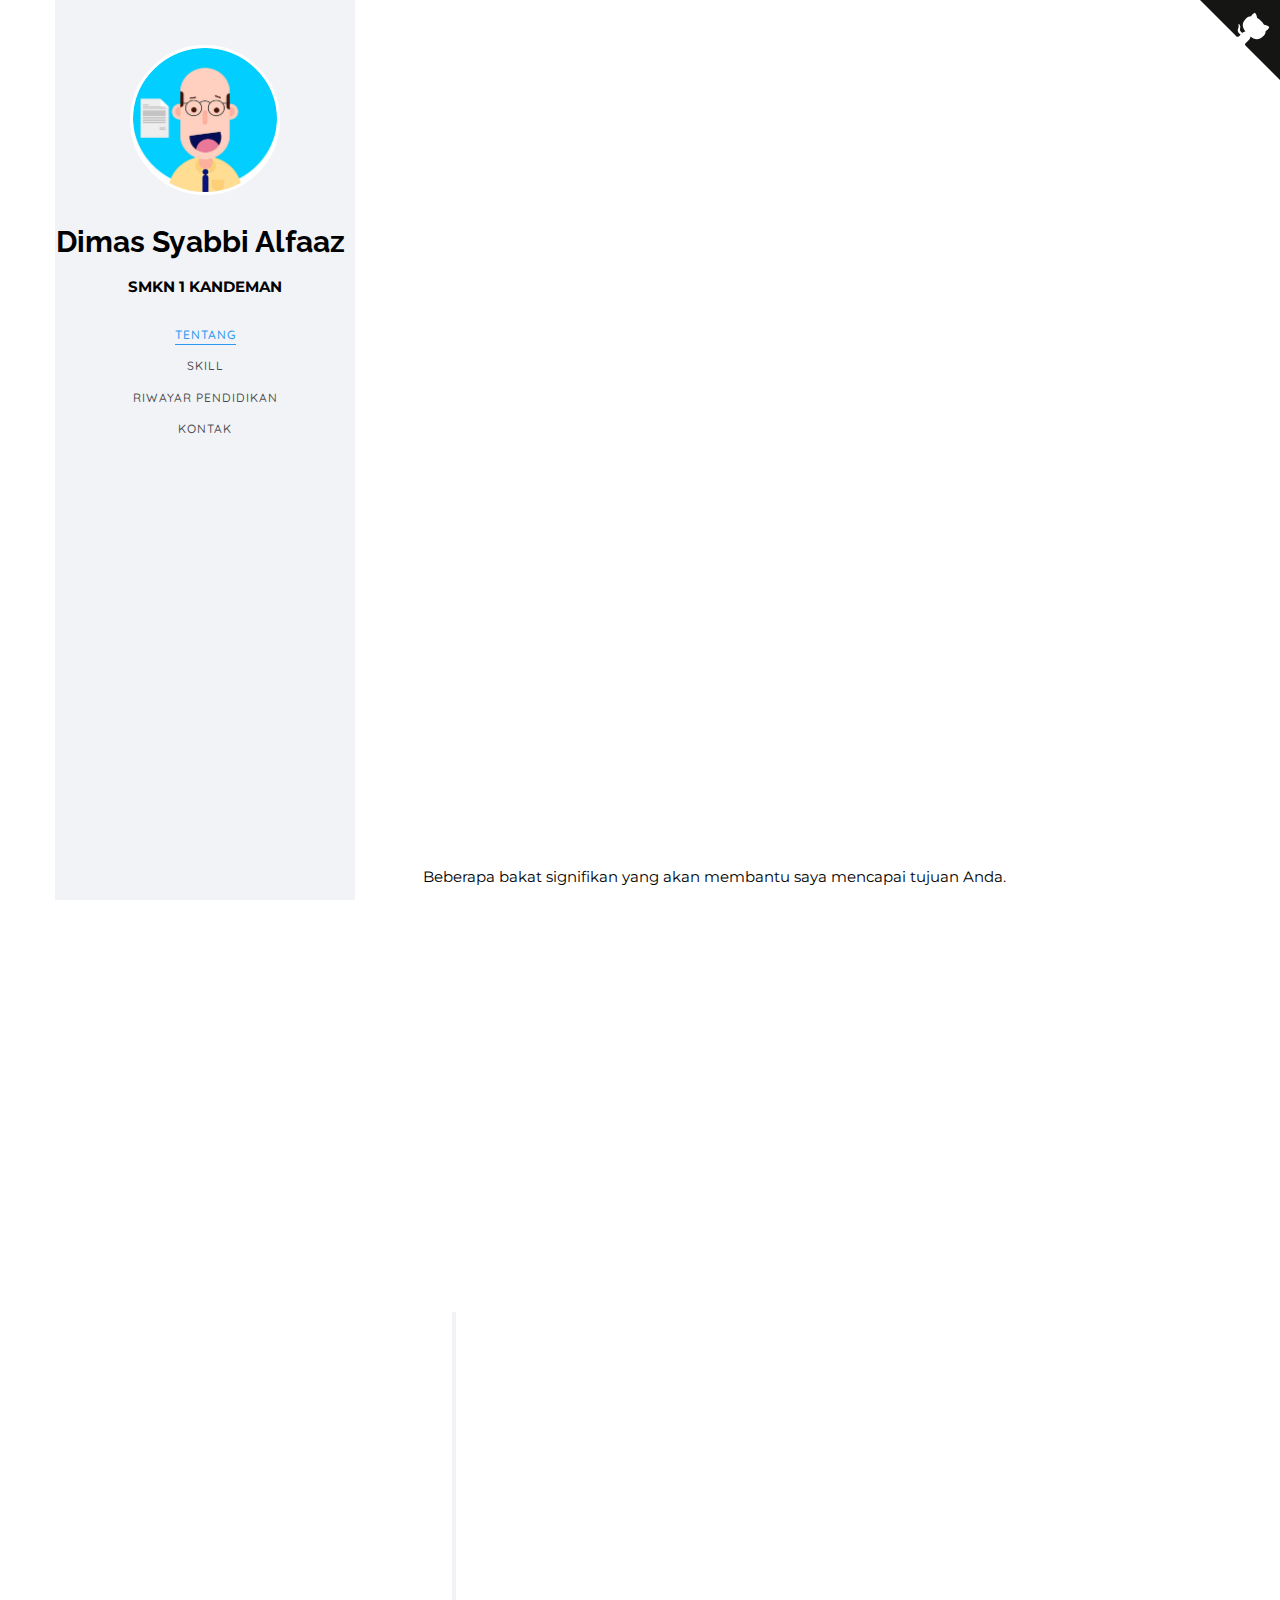
==== commit 7d220c00: "Update index.html" ====
--- a/index.html
+++ b/index.html
@@ -68,7 +68,7 @@
                         <div class="col-md-12">
                            <div class="row row-bottom-padded-sm animate-box" data-animate-effect="fadeInLeft">
                               <div class="col-md-12" style="margin-bottom: -30px">
-                                 <p style="margin-top: 20px;">Hi there! Welcome to my portfolio page.</p>
+                                 <p style="margin-top: 20px;">Hai! Selamat datang di halaman portofolio saya.</p>
                               </div>
                            </div>
                         </div>
@@ -83,9 +83,9 @@
                            <div class="row row-bottom-padded-sm animate-box" data-animate-effect="fadeInLeft">
                               <div class="col-md-12">
                                  <div class="about-desc">
-                                    <h2>About Me</h2>
+                                    <h2>Tentang Saya</h2>
                                     <hr>
-                                    <p>Saya Dimas, pengembang perangkat lunak dari Indonesia. Saya seorang siswa Ilmu Komputer dan Teknik sarjana di bidang Rekayasa Perangkat Lunak, SMKN 1 KANDEMAN.
+                                    <p>Saya Dimas, lahir di Kabupaten Batang, Jawa Tengah ,Indonesia pada tanggal 28 Februari 2003 
 
                                     </p>
                                  </div>
@@ -130,7 +130,7 @@
                               <div class="col-md-12 animate-box" data-animate-effect="fadeInLeft">
                                  <div class="hire">
                                     <h2>
-Anda akan senang mengetahui bahwa saya telah menyelesaikan lebih dari 20 proyek dengan sukses!</h2>
+Saya Dimas, pengembang perangkat lunak dari Indonesia. Saya seorang siswa Ilmu Komputer dan Teknik sarjana di bidang Rekayasa Perangkat Lunak, SMKN 1 KANDEMAN.</h2>
 <!--                                    <a href="#" class="btn-hire" style="text-align: center;">Download Resume</a>-->
                                  </div>
                               </div>
@@ -145,7 +145,7 @@
                      <div class="row">
                         <div class="col-md-6 col-md-offset-3 col-md-pull-3 animate-box" data-animate-effect="fadeInLeft">
                            <!--	<span class="heading-meta">My Specialty</span> -->
-                           <h2>Skills</h2>
+                           <h2>Skill</h2>
                            <hr>
                         </div>
                      </div>
@@ -238,7 +238,7 @@
                   <div class="colorlib-narrow-content">
                      <div class="row">
                         <div class="col-md-6 col-md-offset-3 col-md-pull-3 animate-box" data-animate-effect="fadeInLeft">
-                           <h2>Study Experience</h2>
+                           <h2>Riwayat Pendidikan</h2>
                            <hr>
                         </div>
                      </div>
@@ -297,10 +297,10 @@
                      <div class="row">
                         <div class="col-md-12">
                            <div class="row row-bottom-padded-sm animate-box" data-animate-effect="fadeInLeft">
-                              <h2>Contact</h2>
+                              <h2>Kontak</h2>
                               <hr>
                               <p>Jika Anda ingin terhubung dengan saya, baik itu untuk menyelidiki inovasi, bisnis, atau sekadar menyapa, jangan ragu untuk mengirim saya email di <strong><a href = "mailto: bimtarseri@gmail.com">bimtarseri@gmail.com</a></strong></p>
-                              <p>Visit my blog <strong><a href="https://dimassyabbi.github.io">programming dairies.</a></strong></p>
+                              <p>Kunjungi Blog Saya <strong><a href="https://dimassyabbi.github.io">programming dairies.</a></strong></p>
                            </div>
                         </div>
                      </div>
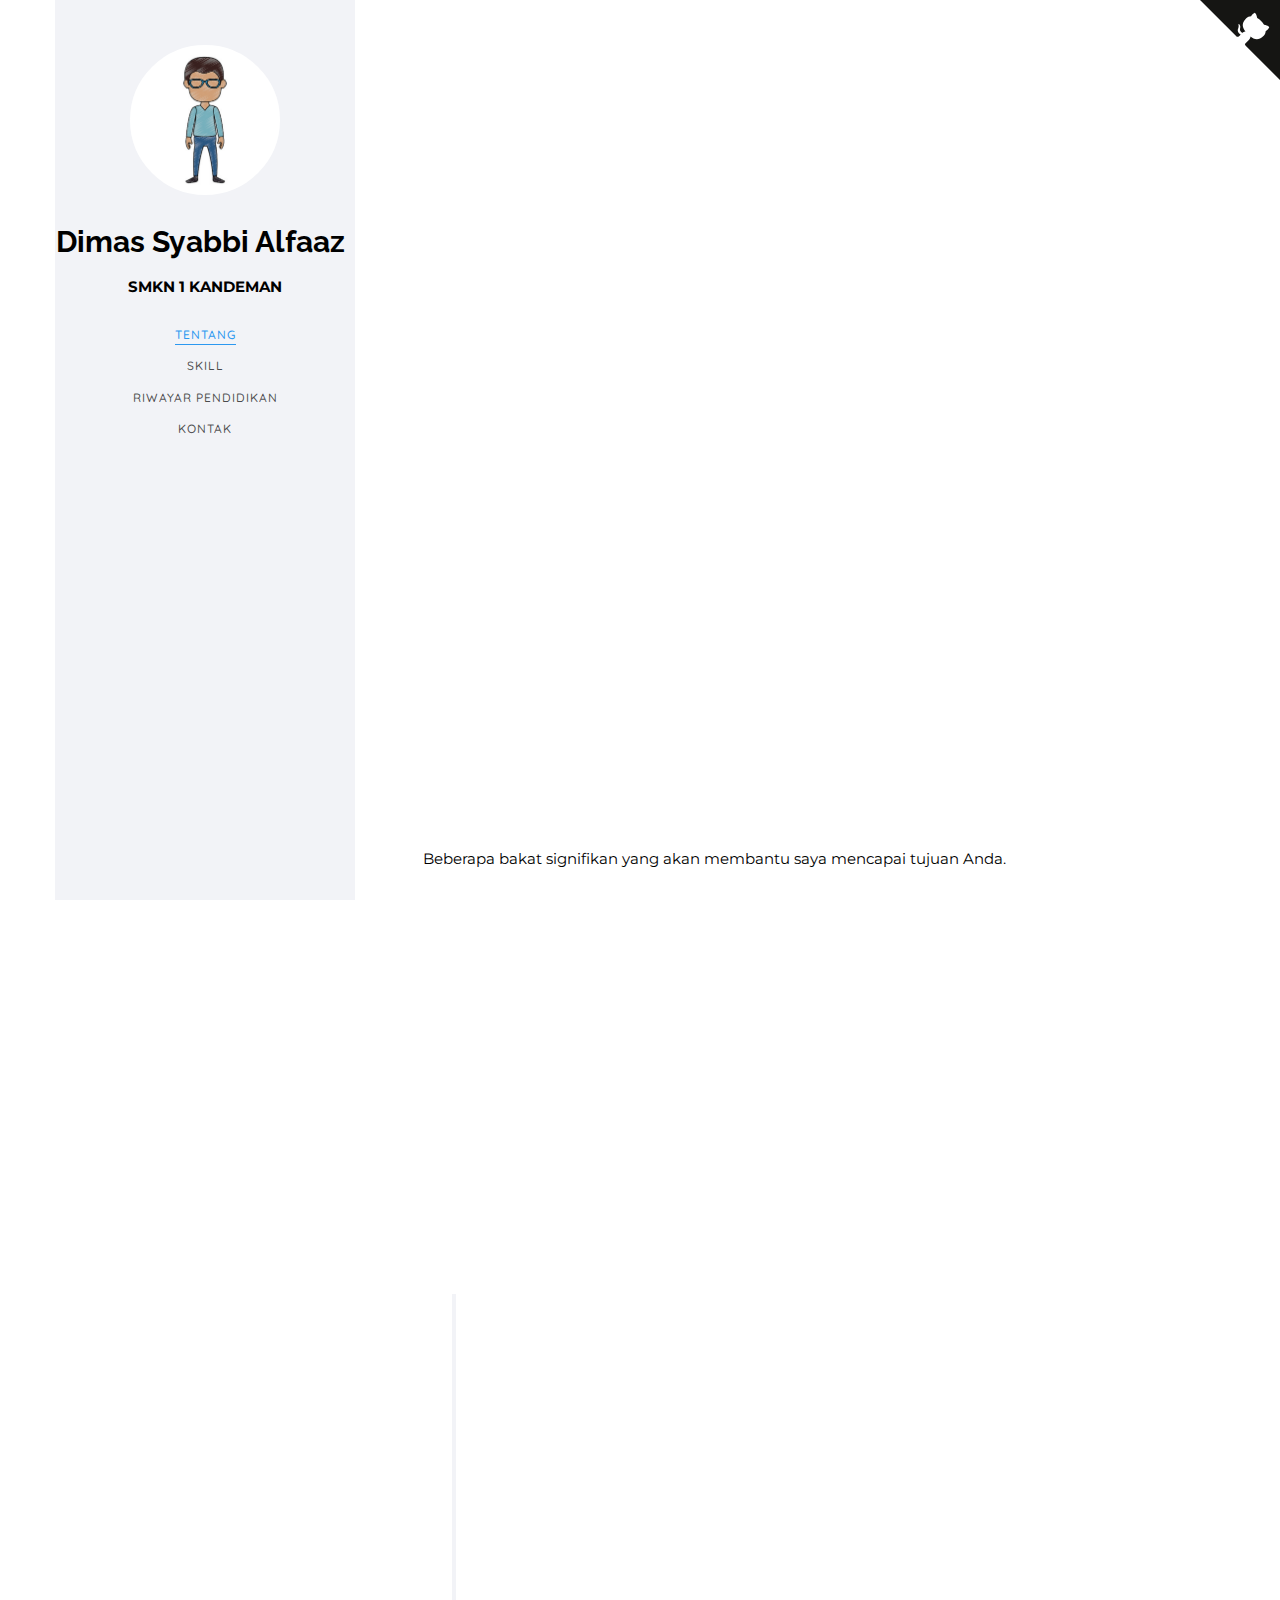
==== commit 0ebd66ac: "Update index.html" ====
--- a/index.html
+++ b/index.html
@@ -85,7 +85,7 @@
                                  <div class="about-desc">
                                     <h2>Tentang Saya</h2>
                                     <hr>
-                                    <p>Saya Dimas, lahir di Kabupaten Batang, Jawa Tengah ,Indonesia pada tanggal 28 Februari 2003 
+                                    <p>Saya Dimas, lahir di Kabupaten Batang, Jawa Tengah ,Indonesia pada tanggal 28 Februari 2003.Saya seorang pengembang perangkat lunak dari Indonesia. 
 
                                     </p>
                                  </div>
@@ -130,7 +130,7 @@
                               <div class="col-md-12 animate-box" data-animate-effect="fadeInLeft">
                                  <div class="hire">
                                     <h2>
-Saya Dimas, pengembang perangkat lunak dari Indonesia. Saya seorang siswa Ilmu Komputer dan Teknik sarjana di bidang Rekayasa Perangkat Lunak, SMKN 1 KANDEMAN.</h2>
+ Saya siswa ilmu Komputer dan Teknik sarjana di bidang Rekayasa Perangkat Lunak, SMKN 1 Kandeman.</h2>
 <!--                                    <a href="#" class="btn-hire" style="text-align: center;">Download Resume</a>-->
                                  </div>
                               </div>
